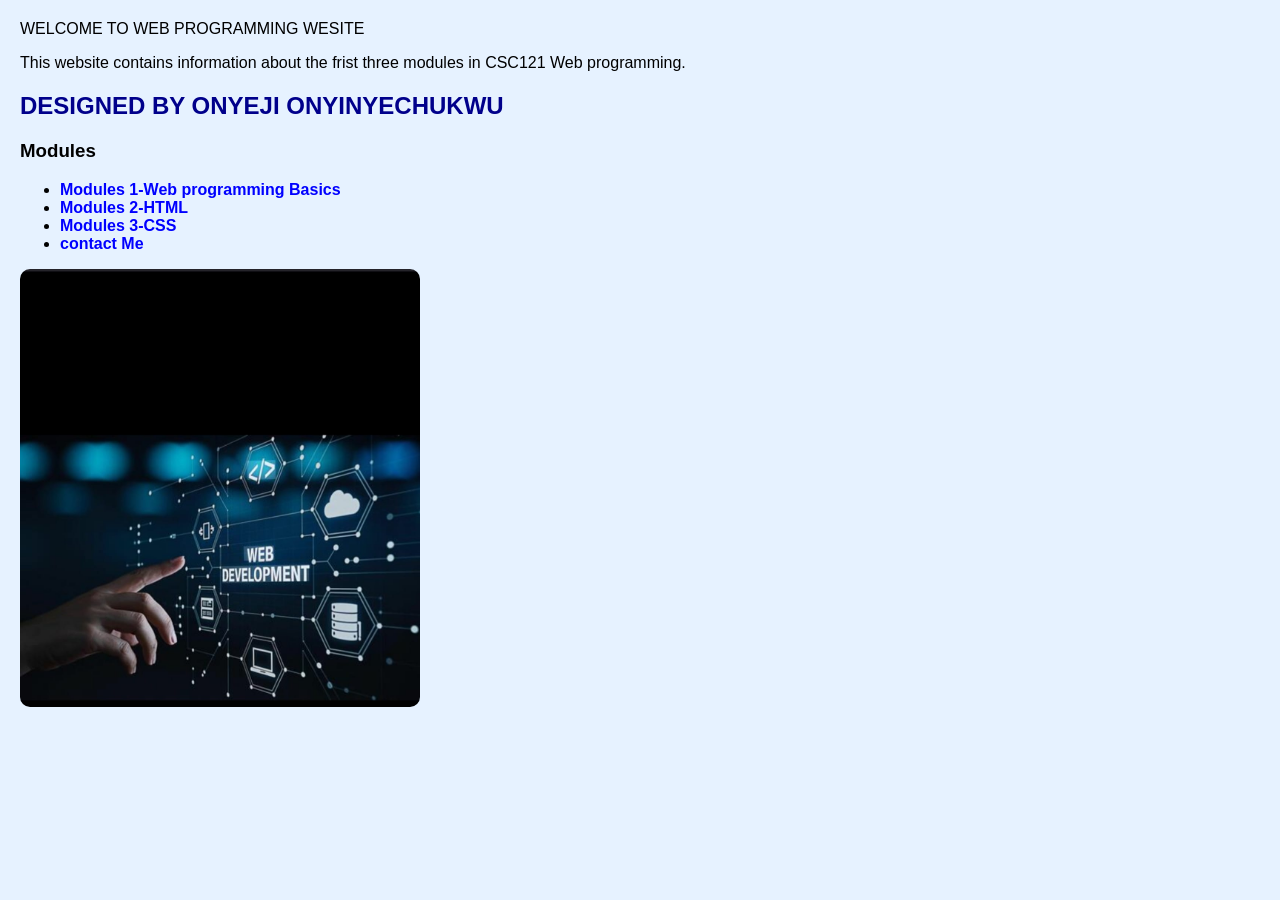
==== index.html @ da8cd84f "Add files via upload" ====
<!DOCTYPE html>
<html>
    <head>
        <Link rel="stylesheet"href="style.css">
        <title>My Web programing website</title>
    </head>
    <body>
        <hi>WELCOME TO WEB PROGRAMMING WESITE</hi>
        <p>
           This website contains information about the frist three modules in CSC121 Web programming.
        </p>
        <h2>DESIGNED BY ONYEJI ONYINYECHUKWU</h2>
        <h3>Modules</h3>
        <ul>
            <li><a href="module1.html">Modules 1-Web programming Basics</a></li>
              <li><a href="module2.html">Modules 2-HTML</a></li>
                <li><a href="module3.html">Modules 3-CSS</a></li>
                  <li><a href="contact.html">contact Me</a></li>
        </ul>
        <img src="webs.png" width="400" alt="Web programming image"
    </body>
</html>
---- style.css ----
body{
    background-color:#E6F2FF;
    font-family: Arial, sans-serif;
    margin: 20px;
}

h1{
    color: navy;
    text-align: center;
}

h2{
    color: darkblue;
}

p{
    font-size: 16px;
}

a{
    color: blue;
    text-decoration: none;
    font-weight: bold;
}

a:hover{
    color: red;
}

table{
    border-collapse: collapse;
    width: 80%;
}

th, td{
    border: 1px solid black;
    padding: 10px;
}

th{
    background-color: lightblue;
}

img{
    border-radius: 10px;
}
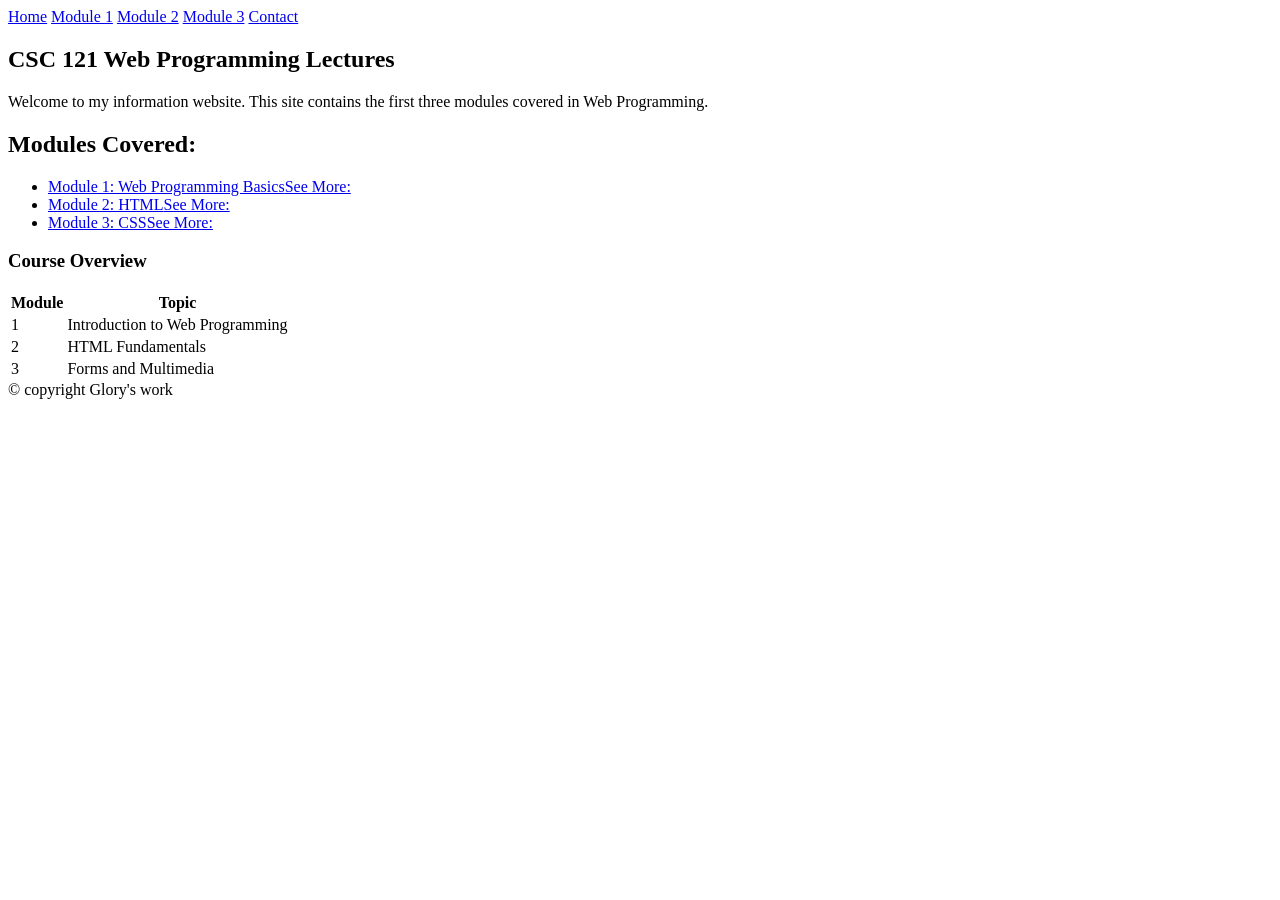
==== commit 9bf58ffb: "Add files via upload" ====
--- a/index.html
+++ b/index.html
@@ -1,22 +1,75 @@
 <!DOCTYPE html>
-<html>
-    <head>
-        <Link rel="stylesheet"href="style.css">
-        <title>My Web programing website</title>
-    </head>
-    <body>
-        <hi>WELCOME TO WEB PROGRAMMING WESITE</hi>
-        <p>
-           This website contains information about the frist three modules in CSC121 Web programming.
-        </p>
-        <h2>DESIGNED BY ONYEJI ONYINYECHUKWU</h2>
-        <h3>Modules</h3>
-        <ul>
-            <li><a href="module1.html">Modules 1-Web programming Basics</a></li>
-              <li><a href="module2.html">Modules 2-HTML</a></li>
-                <li><a href="module3.html">Modules 3-CSS</a></li>
-                  <li><a href="contact.html">contact Me</a></li>
-        </ul>
-        <img src="webs.png" width="400" alt="Web programming image"
-    </body>
+<html lang="en">
+<head>
+    <meta charset="UTF-8">
+    <meta name="viewport" content="width=device-width, initial-scale=1.0">
+    <title>CSC 121 Website</title>
+    <link rel="stylesheet" href="styles.css">
+</head>
+<body>
+
+<nav>
+    <a href="index.html">Home</a>
+    <a href="module1.html">Module 1</a>
+    <a href="module2.html">Module 2</a>
+    <a href="module3.html">Module 3</a>
+    <a href="contact.html">Contact</a>
+</nav>
+
+<main>
+
+    <section class="intro">
+<h1>CSC 121 Web Programming Lectures</h1>
+
+<p>
+Welcome to my information website. This site contains the first three modules
+covered in Web Programming.
+</p>
+
+</section>
+
+<section class="modules_covered">
+<h2>Modules Covered:</h2>
+
+<ul>
+    <li><a href="module1.html">Module 1: Web Programming Basics</a><span class="see"><a href="module1.html">See More:</a></span></li>
+    <li><a href="module2.html">Module 2: HTML</a><span class="see"><a href="module2.html">See More:</a></span></li>
+    <li><a href="module3.html">Module 3: CSS</a><span class="see"><a href="module3.html">See More:</a></span></li>
+</ul>
+
+</section>
+
+<section class="course_overview">
+<h3>Course Overview</h3>
+
+    <table>
+        <tr>
+            <th>Module</th>
+            <th>Topic</th>
+        </tr>
+
+        <tr>
+            <td>1</td>
+            <td>Introduction to Web Programming</td>
+        </tr>
+
+        <tr>
+            <td>2</td>
+            <td>HTML Fundamentals</td>
+        </tr>
+
+        <tr>
+            <td>3</td>
+            <td>Forms and Multimedia</td>
+        </tr>
+    </table>
+
+</div>
+
+</section>
+
+<footer>&copy; copyright Glory's work</footer>
+
+</main>
+</body>
 </html>
